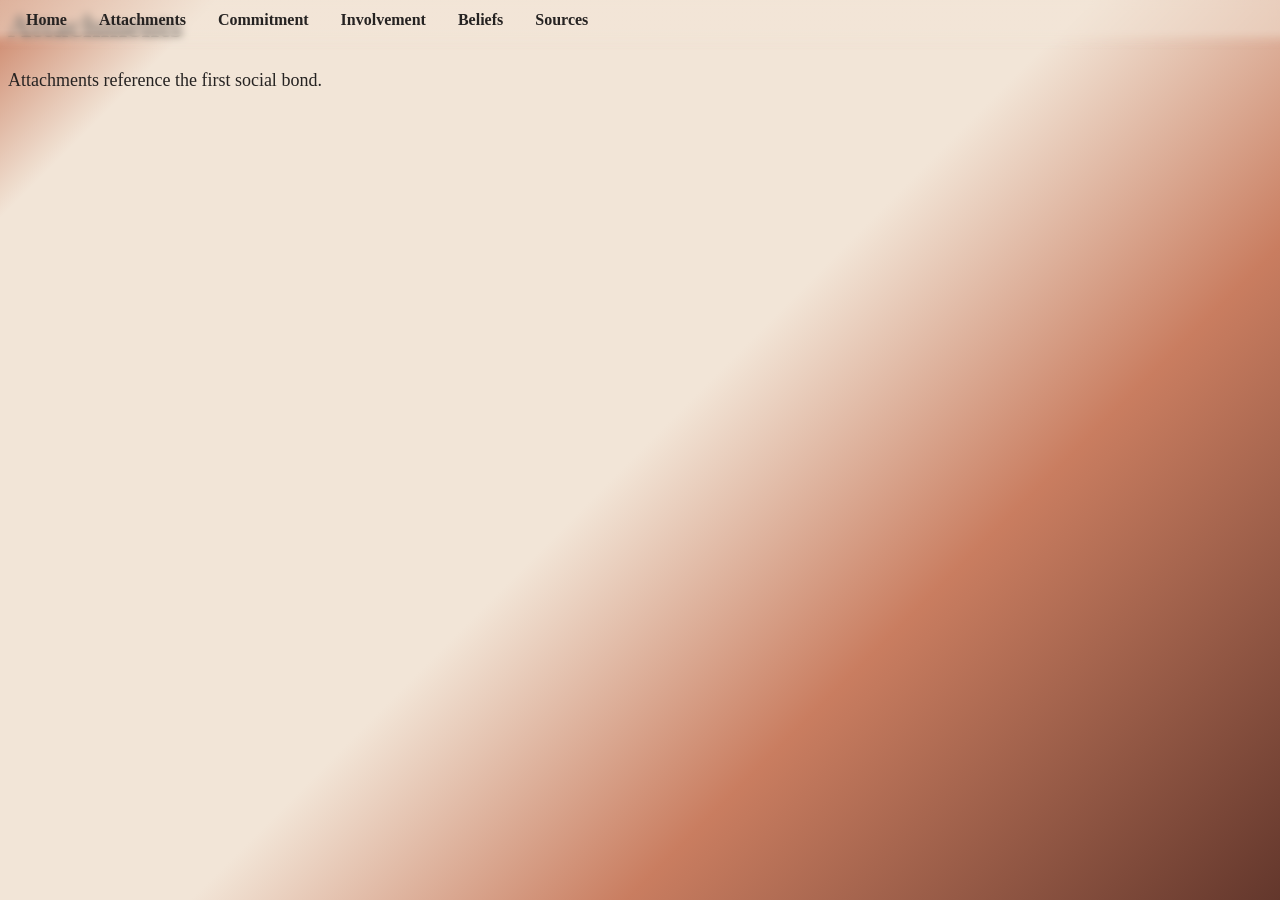
==== attachments.html @ 05debc45 "f" ====
<div class="component" id="head"></div>
<div class="component" id="header"></div>

<body>
    <h1>Attachments</h1>
    <p>Attachments reference the first social bond. </p>
</body>

<script src="js/component.js"></script>
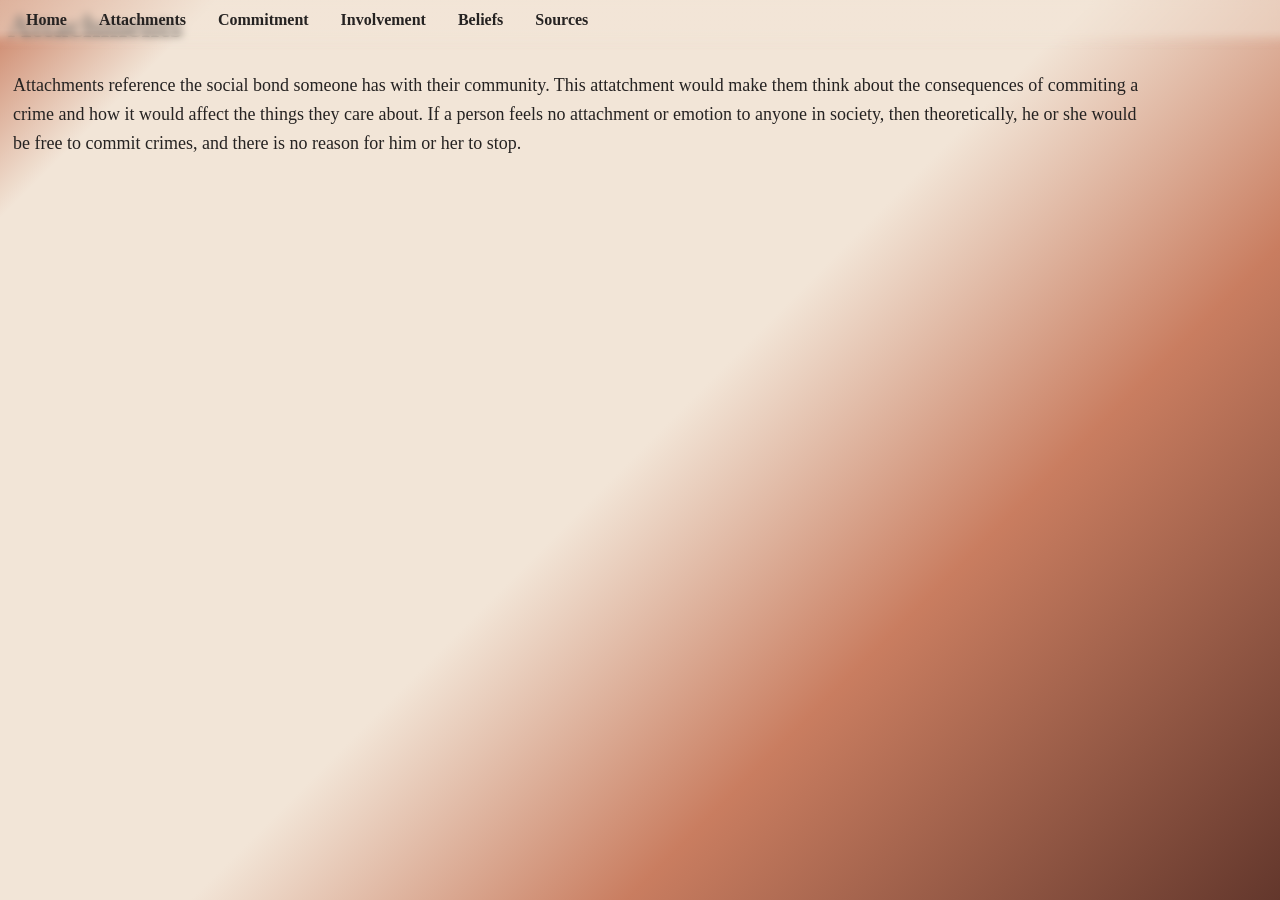
==== commit f7e9e312: "fixxed text on attatchments" ====
--- a/attachments.html
+++ b/attachments.html
@@ -3,7 +3,7 @@
 
 <body>
     <h1>Attachments</h1>
-    <p>Attachments reference the first social bond. </p>
+    <p>Attachments reference the social bond someone has with their community. This attatchment would make them think about the consequences of commiting a crime and how it would affect the things they care about. If a person feels no attachment or emotion to anyone in society, then theoretically, he or she would be free to commit crimes, and there is no reason for him or her to stop.</p>
 </body>
 
 <script src="js/component.js"></script>
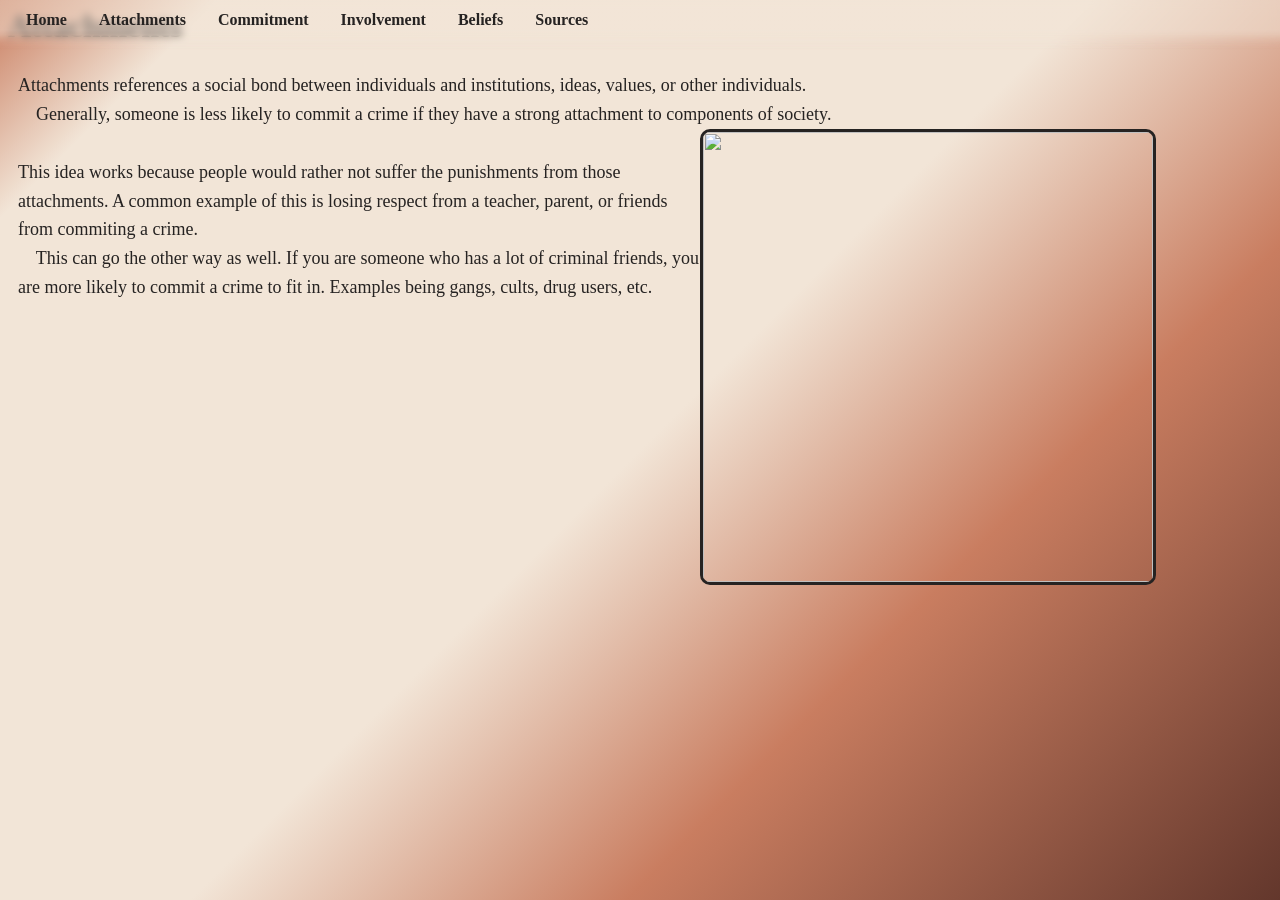
==== commit fb2ad4b4: "tabs" ====
--- a/attachments.html
+++ b/attachments.html
@@ -3,7 +3,12 @@
 
 <body>
     <h1>Attachments</h1>
-    <p>Attachments reference the social bond someone has with their community. This attatchment would make them think about the consequences of commiting a crime and how it would affect the things they care about. If a person feels no attachment or emotion to anyone in society, then theoretically, he or she would be free to commit crimes, and there is no reason for him or her to stop.</p>
+    <p>Attachments references a social bond between individuals and institutions, ideas, values, or other individuals.
+        <br>&emsp;Generally, someone is less likely to commit a crime if they have a strong attachment to components of society.
+        <img src="images/no.jpeg" style="float:right; width:25em; border: 3px solid #262322; border-radius:10px;"/>
+        <br><br> This idea works because people would rather not suffer the punishments from those attachments. A common example of this is losing respect from a teacher, parent, or friends from commiting a crime.
+        <br>&emsp;This can go the other way as well. If you are someone who has a lot of criminal friends, you are more likely to commit a crime to fit in. Examples being gangs, cults, drug users, etc.
+    </p>
 </body>
 
 <script src="js/component.js"></script>
